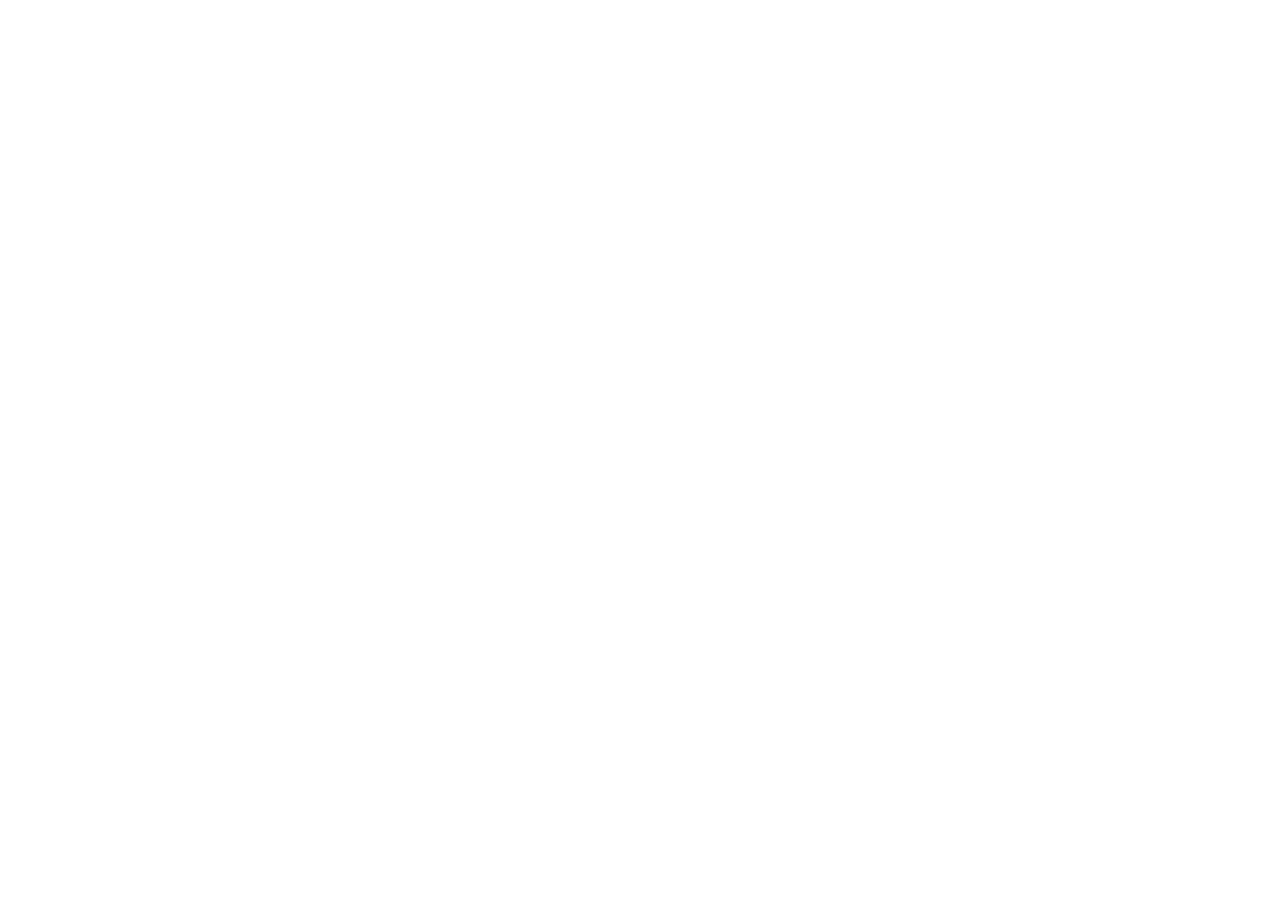
==== index.html @ 91957206 "Добавляет структуру репозитория" ====
<!DOCTYPE html>
<html lang="en">
  <head>
    <meta charset="UTF-8" />
    <meta http-equiv="X-UA-Compatible" content="IE=edge" />
    <meta name="viewport" content="width=device-width, initial-scale=1.0" />
    <title>Document</title>
    <link rel="stylesheet" href="./css/style.css" />
  </head>
  <body>
    <script src="js/task-1.js" type="module"></script>
    <!-- <script src="js/task-2.js" type="module"></script> -->
    <!-- <script src="js/task-3.js" type="module"></script> -->
    <!-- <script src="js/task-4.js" type="module"></script> -->
    <!-- <script src="js/task-5.js" type="module"></script> -->
    <!-- <script src="js/task-6.js" type="module"></script> -->
    <!-- <script src="js/task-7.js" type="module"></script> -->
    <!-- <script src="js/task-8.js" type="module"></script> -->
  </body>
</html>
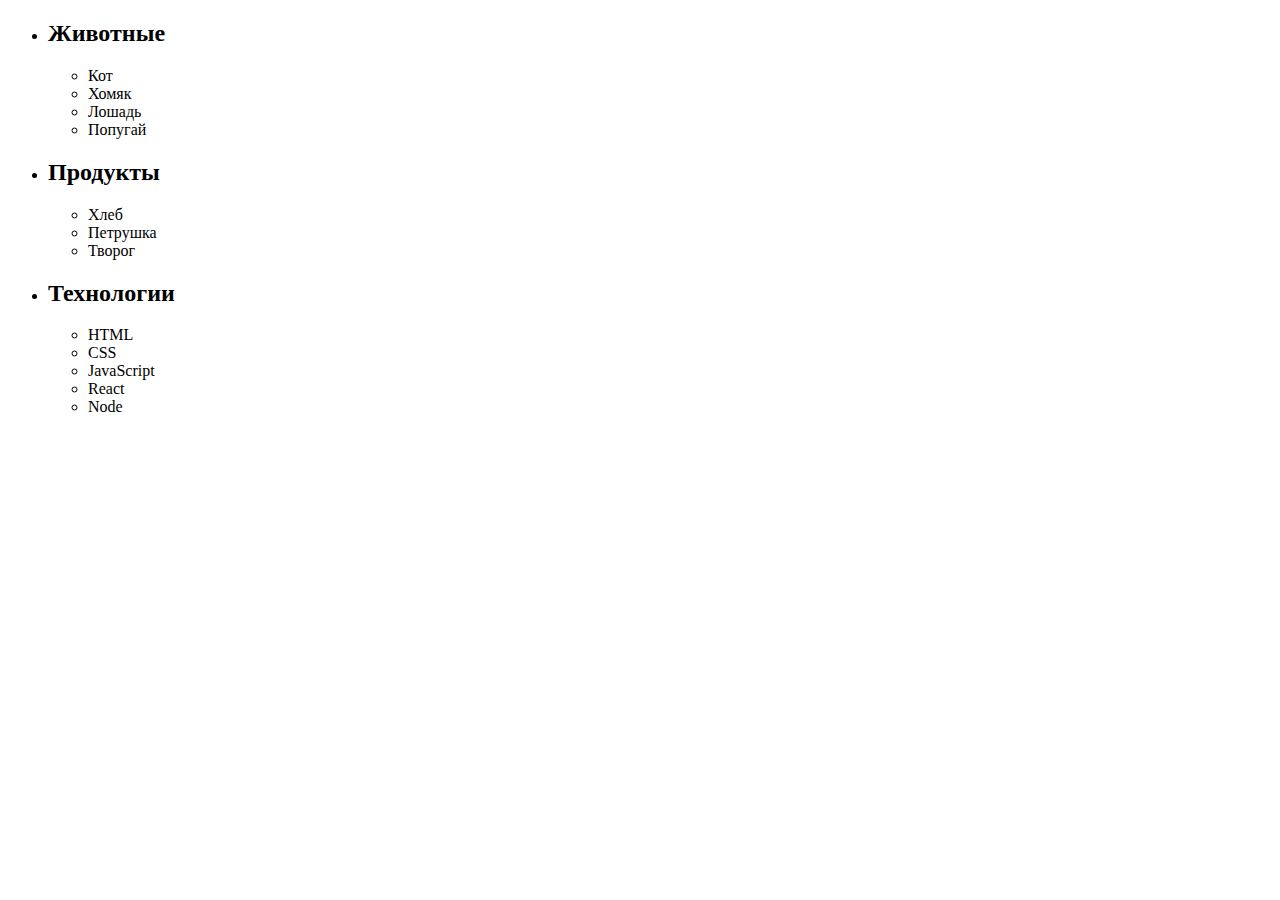
==== commit 9b8f93cf: "Добавляет незаконченное решение задачи № 1" ====
--- a/index.html
+++ b/index.html
@@ -8,6 +8,38 @@
     <link rel="stylesheet" href="./css/style.css" />
   </head>
   <body>
+    <ul id="categories">
+      <li class="item">
+        <h2>Животные</h2>
+
+        <ul>
+          <li>Кот</li>
+          <li>Хомяк</li>
+          <li>Лошадь</li>
+          <li>Попугай</li>
+        </ul>
+      </li>
+      <li class="item">
+        <h2>Продукты</h2>
+
+        <ul>
+          <li>Хлеб</li>
+          <li>Петрушка</li>
+          <li>Творог</li>
+        </ul>
+      </li>
+      <li class="item">
+        <h2>Технологии</h2>
+
+        <ul>
+          <li>HTML</li>
+          <li>CSS</li>
+          <li>JavaScript</li>
+          <li>React</li>
+          <li>Node</li>
+        </ul>
+      </li>
+    </ul>
     <script src="js/task-1.js" type="module"></script>
     <!-- <script src="js/task-2.js" type="module"></script> -->
     <!-- <script src="js/task-3.js" type="module"></script> -->
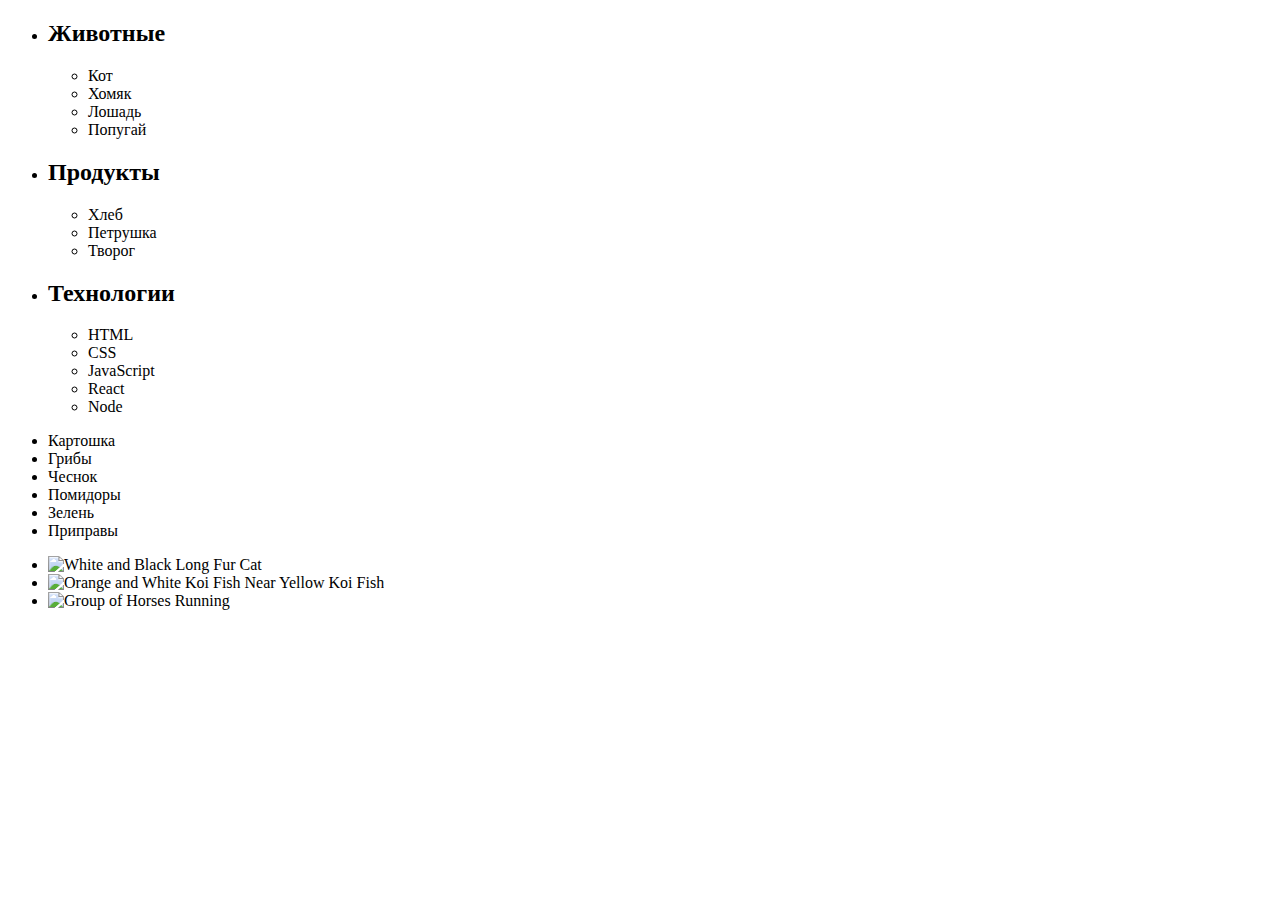
==== commit bd824713: "Добавляет решение задачи № 2" ====
--- a/index.html
+++ b/index.html
@@ -40,9 +40,11 @@
         </ul>
       </li>
     </ul>
+    <ul id="ingredients"></ul>
+    <ul id="gallery"></ul>
     <script src="js/task-1.js" type="module"></script>
-    <!-- <script src="js/task-2.js" type="module"></script> -->
-    <!-- <script src="js/task-3.js" type="module"></script> -->
+    <script src="js/task-2.js" type="module"></script>
+    <script src="js/task-3.js" type="module"></script>
     <!-- <script src="js/task-4.js" type="module"></script> -->
     <!-- <script src="js/task-5.js" type="module"></script> -->
     <!-- <script src="js/task-6.js" type="module"></script> -->
--- a/css/style.css
+++ b/css/style.css
@@ -0,0 +1,3 @@
+.image-item {
+  
+}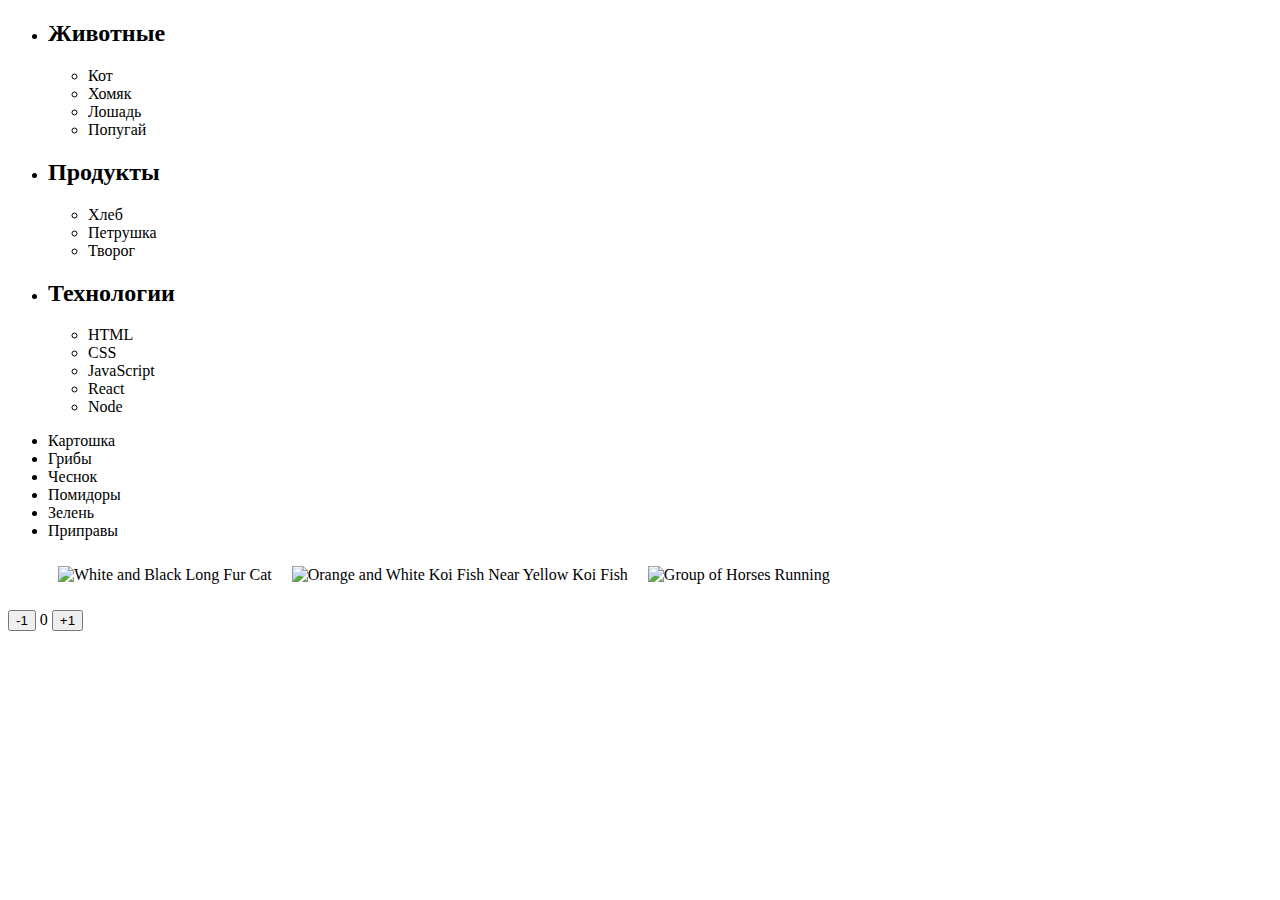
==== commit 57cf1fb4: "Добавляет решение задачи № 4" ====
--- a/index.html
+++ b/index.html
@@ -42,10 +42,15 @@
     </ul>
     <ul id="ingredients"></ul>
     <ul id="gallery"></ul>
+    <div id="counter">
+      <button type="button" data-action="decrement">-1</button>
+      <span id="value">0</span>
+      <button type="button" data-action="increment">+1</button>
+    </div>
     <script src="js/task-1.js" type="module"></script>
     <script src="js/task-2.js" type="module"></script>
     <script src="js/task-3.js" type="module"></script>
-    <!-- <script src="js/task-4.js" type="module"></script> -->
+    <script src="js/task-4.js" type="module"></script>
     <!-- <script src="js/task-5.js" type="module"></script> -->
     <!-- <script src="js/task-6.js" type="module"></script> -->
     <!-- <script src="js/task-7.js" type="module"></script> -->
--- a/css/style.css
+++ b/css/style.css
@@ -1,3 +1,9 @@
+.image-list {
+  display: flex;
+  list-style-type: none;
+}
+
 .image-item {
-  
-}+  width: 100px;
+  margin: 10px;
+}
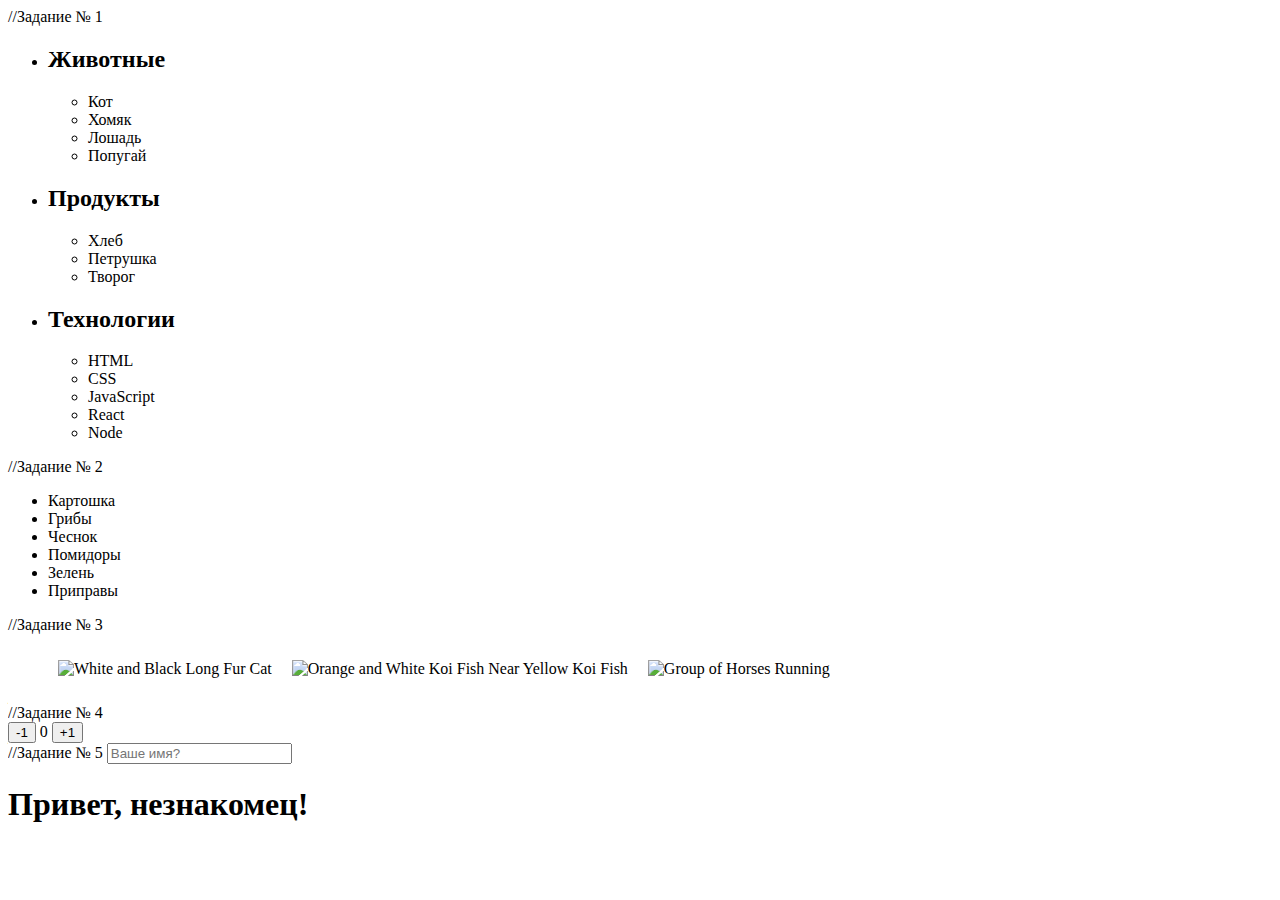
==== commit 76f10847: "Добавляет условие задания № 5" ====
--- a/index.html
+++ b/index.html
@@ -8,6 +8,7 @@
     <link rel="stylesheet" href="./css/style.css" />
   </head>
   <body>
+    //Задание № 1
     <ul id="categories">
       <li class="item">
         <h2>Животные</h2>
@@ -40,18 +41,29 @@
         </ul>
       </li>
     </ul>
+
+    //Задание № 2
     <ul id="ingredients"></ul>
+
+    //Задание № 3
     <ul id="gallery"></ul>
+
+    //Задание № 4
     <div id="counter">
       <button type="button" data-action="decrement">-1</button>
       <span id="value">0</span>
       <button type="button" data-action="increment">+1</button>
     </div>
+
+    //Задание № 5
+    <input type="text" placeholder="Ваше имя?" id="name-input" />
+    <h1>Привет, <span id="name-output">незнакомец</span>!</h1>
+
     <script src="js/task-1.js" type="module"></script>
     <script src="js/task-2.js" type="module"></script>
     <script src="js/task-3.js" type="module"></script>
     <script src="js/task-4.js" type="module"></script>
-    <!-- <script src="js/task-5.js" type="module"></script> -->
+    <script src="js/task-5.js" type="module"></script>
     <!-- <script src="js/task-6.js" type="module"></script> -->
     <!-- <script src="js/task-7.js" type="module"></script> -->
     <!-- <script src="js/task-8.js" type="module"></script> -->
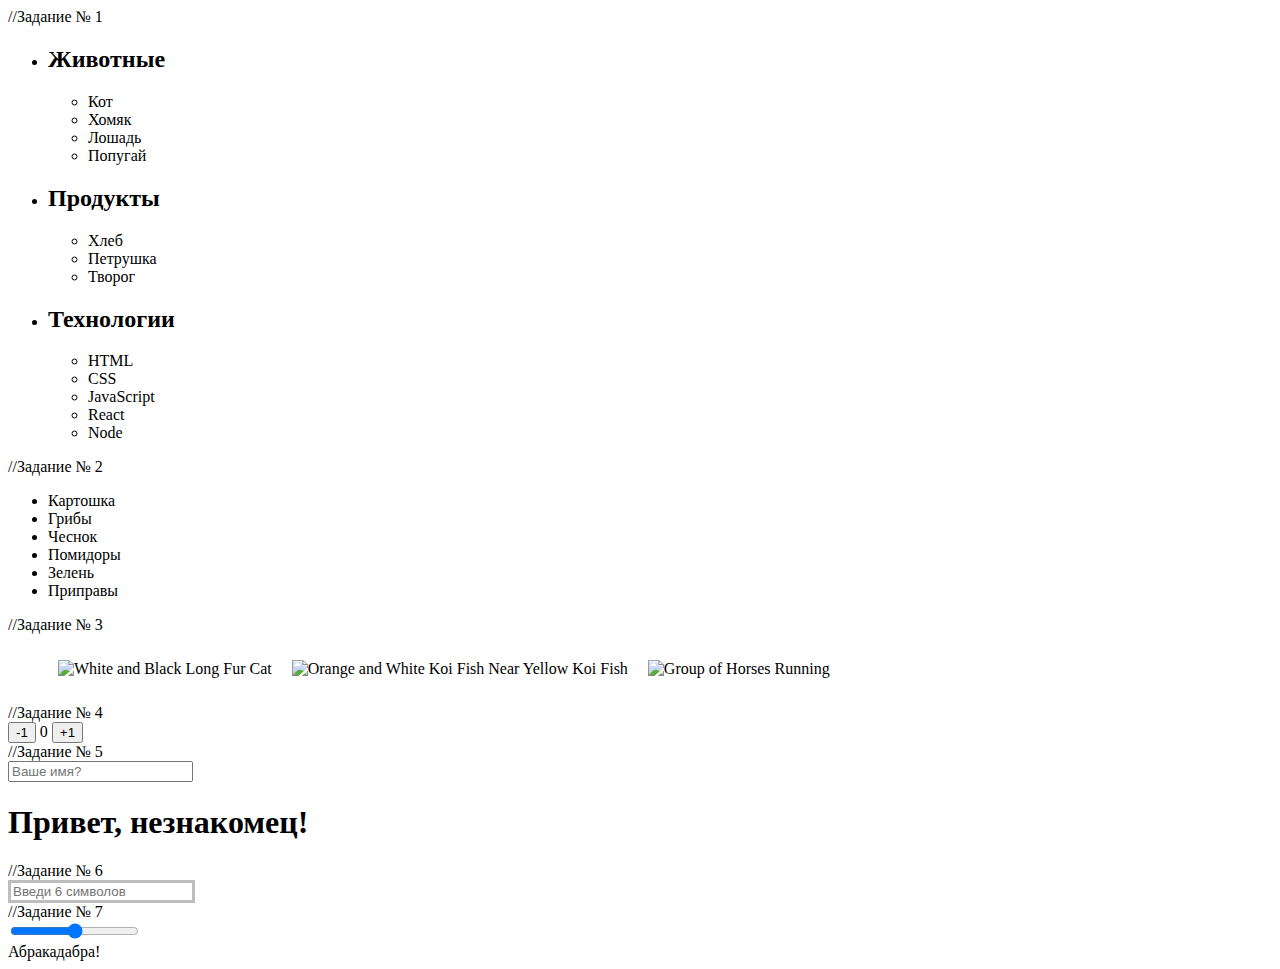
==== commit 800af4bf: "Добавляет решение задач 1-7" ====
--- a/index.html
+++ b/index.html
@@ -9,63 +9,90 @@
   </head>
   <body>
     //Задание № 1
-    <ul id="categories">
-      <li class="item">
-        <h2>Животные</h2>
+    <article>
+      <ul id="categories">
+        <li class="item">
+          <h2>Животные</h2>
 
-        <ul>
-          <li>Кот</li>
-          <li>Хомяк</li>
-          <li>Лошадь</li>
-          <li>Попугай</li>
-        </ul>
-      </li>
-      <li class="item">
-        <h2>Продукты</h2>
+          <ul>
+            <li>Кот</li>
+            <li>Хомяк</li>
+            <li>Лошадь</li>
+            <li>Попугай</li>
+          </ul>
+        </li>
+        <li class="item">
+          <h2>Продукты</h2>
 
-        <ul>
-          <li>Хлеб</li>
-          <li>Петрушка</li>
-          <li>Творог</li>
-        </ul>
-      </li>
-      <li class="item">
-        <h2>Технологии</h2>
+          <ul>
+            <li>Хлеб</li>
+            <li>Петрушка</li>
+            <li>Творог</li>
+          </ul>
+        </li>
+        <li class="item">
+          <h2>Технологии</h2>
 
-        <ul>
-          <li>HTML</li>
-          <li>CSS</li>
-          <li>JavaScript</li>
-          <li>React</li>
-          <li>Node</li>
-        </ul>
-      </li>
-    </ul>
+          <ul>
+            <li>HTML</li>
+            <li>CSS</li>
+            <li>JavaScript</li>
+            <li>React</li>
+            <li>Node</li>
+          </ul>
+        </li>
+      </ul>
+    </article>
 
     //Задание № 2
-    <ul id="ingredients"></ul>
+    <article>
+      <ul id="ingredients"></ul>
+    </article>
 
     //Задание № 3
-    <ul id="gallery"></ul>
+    <article>
+      <ul id="gallery"></ul>
+    </article>
 
     //Задание № 4
-    <div id="counter">
-      <button type="button" data-action="decrement">-1</button>
-      <span id="value">0</span>
-      <button type="button" data-action="increment">+1</button>
-    </div>
+    <article>
+      <div id="counter">
+        <button type="button" data-action="decrement">-1</button>
+        <span id="value">0</span>
+        <button type="button" data-action="increment">+1</button>
+      </div>
+    </article>
 
     //Задание № 5
-    <input type="text" placeholder="Ваше имя?" id="name-input" />
-    <h1>Привет, <span id="name-output">незнакомец</span>!</h1>
+    <article>
+      <input type="text" placeholder="Ваше имя?" id="name-input" />
+      <h1>Привет, <span id="name-output">незнакомец</span>!</h1>
+    </article>
+
+    //Задание № 6
+    <article>
+      <input
+        type="text"
+        id="validation-input"
+        data-length="6"
+        placeholder="Введи 6 символов"
+      />
+    </article>
+
+    //Задание № 7
+    <article>
+      <input id="font-size-control" type="range" />
+      <br />
+      <span id="text">Абракадабра!</span>
+    </article>
 
     <script src="js/task-1.js" type="module"></script>
     <script src="js/task-2.js" type="module"></script>
     <script src="js/task-3.js" type="module"></script>
     <script src="js/task-4.js" type="module"></script>
     <script src="js/task-5.js" type="module"></script>
-    <!-- <script src="js/task-6.js" type="module"></script> -->
-    <!-- <script src="js/task-7.js" type="module"></script> -->
-    <!-- <script src="js/task-8.js" type="module"></script> -->
+    <script src="js/task-6.js" type="module"></script>
+    <script src="js/task-7.js" type="module"></script>
+    <script src="js/task-8.js" type="module"></script>
   </body>
 </html>
--- a/css/style.css
+++ b/css/style.css
@@ -7,3 +7,15 @@
   width: 100px;
   margin: 10px;
 }
+
+.validation-input {
+  border: 3px solid #bdbdbd;
+}
+
+.valid {
+  border-color: #4caf50;
+}
+
+.invalid {
+  border-color: #f44336;
+}
